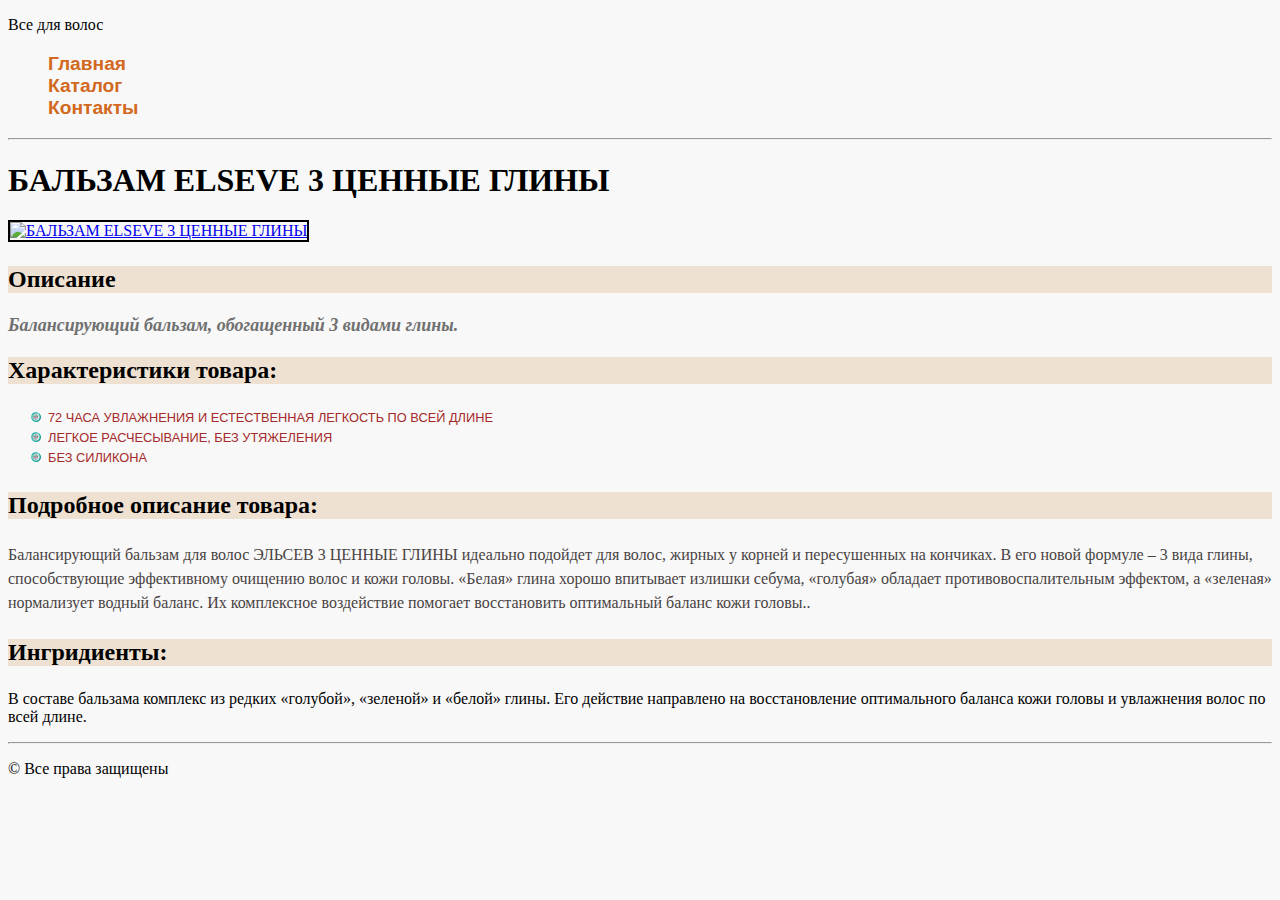
==== HTML5/1/products/balsam.html @ 2012cb5a "Add styles" ====
<!DOCTYPE html>
<html lang="en">
<head>
    <meta charset="UTF-8">
    <title>Описание товара</title>
    <link rel="stylesheet" href="../style.css">
</head>
<body>

    <p>Все для волос</p>
    <ul class="menu">
        <li><a href="../index.html">Главная</a></li>
        <li><a href="../catalog.html">Каталог</a></li>
        <li><a href="../contacts.html">Контакты</a></li>
    </ul>
    <hr>

    <div class="products">

        <h1>БАЛЬЗАМ ELSEVE 3 ЦЕННЫЕ ГЛИНЫ</h1>

        <a href="../images/balsam.jpg" target="_blank">
            <img src="../images/balsam.jpg" alt="БАЛЬЗАМ ELSEVE 3 ЦЕННЫЕ ГЛИНЫ" width="400">
        </a>

        <h3>Описание</h3>
        <p id="description">Балансирующий бальзам, обогащенный 3 видами глины.</p>

        <h3>Характеристики товара:</h3>
        <ul id="properties">
            <li>72 часа увлажнения и естественная легкость по всей длине</li>
            <li>Легкое расчесывание, без утяжеления</li>
            <li>Без силикона</li>
        </ul>

        <h3>Подробное описание товара:</h3>
        <p  id="description_full">Балансирующий бальзам для волос ЭЛЬСЕВ 3 ЦЕННЫЕ ГЛИНЫ идеально подойдет для волос,
            жирных у корней и пересушенных на кончиках. В его новой формуле – 3 вида глины,
            способствующие эффективному очищению волос и кожи головы. «Белая» глина хорошо
            впитывает излишки себума, «голубая» обладает противовоспалительным эффектом,
            а «зеленая» нормализует водный баланс. Их комплексное воздействие помогает восстановить
            оптимальный баланс кожи головы..
        </p>

        <h3>Ингридиенты:</h3>
        <p>В составе бальзама комплекс из редких «голубой», «зеленой» и «белой» глины. Его действие
            направлено на восстановление оптимального баланса кожи головы и увлажнения волос по всей длине.
        </p>

    </div>

    <hr>
    <p>&copy; Все права защищены</p>

</body>
</html>
---- HTML5/1/style.css ----
body {
    background: #f8f8f8;
}

img {
    border-style: solid;
    border-color: black;
    border-width: 2px;
}

.menu {
    list-style-type: none;
    font-family: sans-serif;
    font-size: 1.2em;
    font-weight: bold;
}

.menu a {
    text-decoration: none;
    color: chocolate;
}

.products h3{
    color: #000;
    background: #eee1d1;
    font-size: 1.5em;
    font-weight: bold;
}

.products #description {
    color: #707070;
    font-size: 18px;
    font-style: italic;
    line-height: 16px;
    font-weight: bold;
}

#description_full {
    color: #484343;
    font-size: 16px;
    line-height: 24px;
    font-weight: 400;
    text-align: left;
}

#properties {
    color: brown;
    font-family: Arial;
    font-size: 0.8em;
    text-transform: uppercase;
    line-height: 20px;
    list-style-image: url("images/marker.png");
}

.contact {
    width: 30em;
    height: 20px;
    font-size: 20px;
    background: #eee1d1;
}
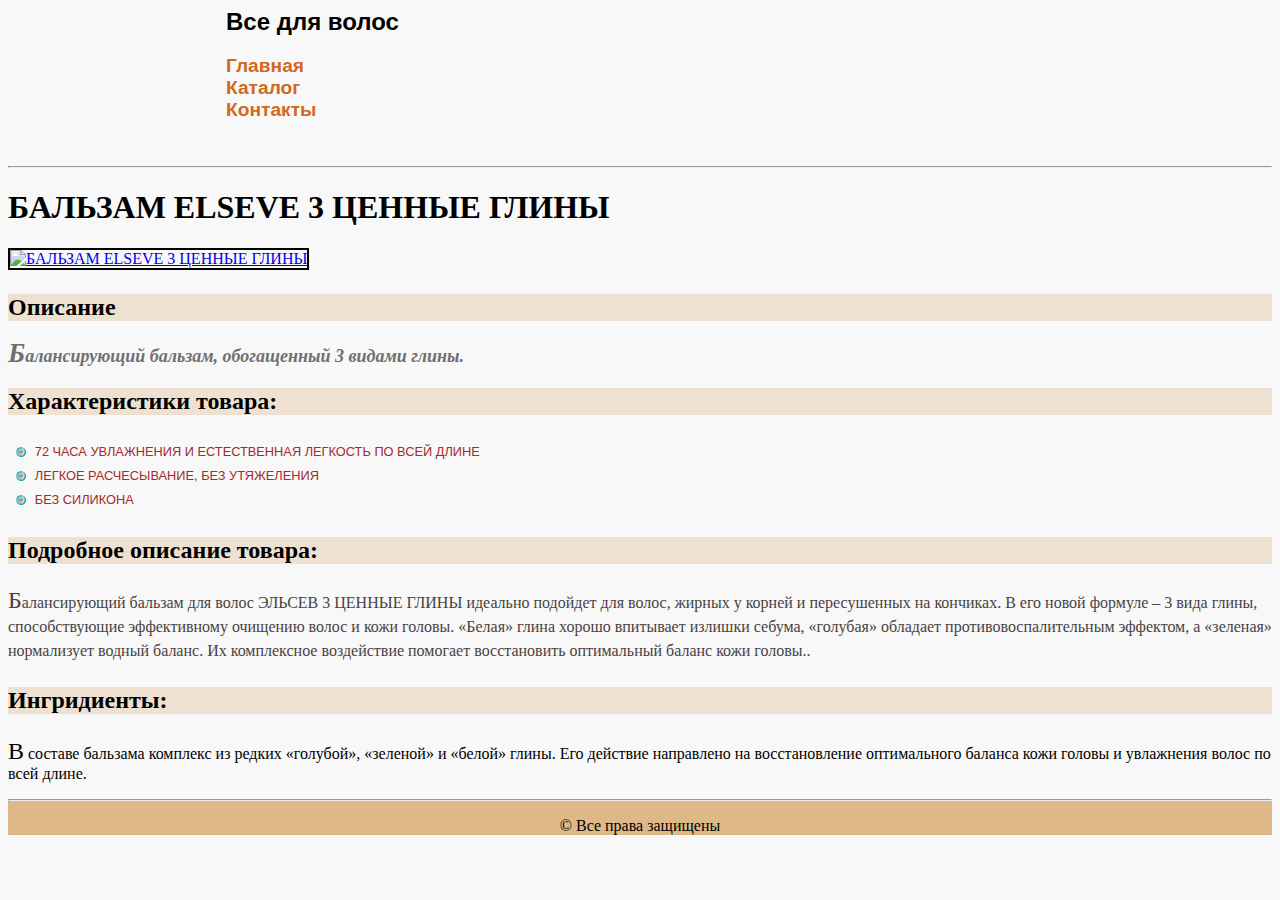
==== commit df415c76: "Add styles for img" ====
--- a/HTML5/1/products/balsam.html
+++ b/HTML5/1/products/balsam.html
@@ -7,31 +7,56 @@
 </head>
 <body>
 
-    <p>Все для волос</p>
-    <ul class="menu">
-        <li><a href="../index.html">Главная</a></li>
-        <li><a href="../catalog.html">Каталог</a></li>
-        <li><a href="../contacts.html">Контакты</a></li>
-    </ul>
-    <hr>
+    <div class="header">
+
+        <div class="header-menu">
+            <div class="name-site">Все для волос</div>
+
+            <ul class="menu">
+                <li><a href="../index.html">Главная</a></li>
+                <li><a href="../catalog.html">Каталог</a></li>
+                <li><a href="../contacts.html">Контакты</a></li>
+            </ul>
+        </div>
+
+        <hr>
+
+    </div>
 
     <div class="products">
 
         <h1>БАЛЬЗАМ ELSEVE 3 ЦЕННЫЕ ГЛИНЫ</h1>
 
         <a href="../images/balsam.jpg" target="_blank">
-            <img src="../images/balsam.jpg" alt="БАЛЬЗАМ ELSEVE 3 ЦЕННЫЕ ГЛИНЫ" width="400">
+            <img src="../images/balsam.jpg" alt="БАЛЬЗАМ ELSEVE 3 ЦЕННЫЕ ГЛИНЫ">
         </a>
 
         <h3>Описание</h3>
         <p id="description">Балансирующий бальзам, обогащенный 3 видами глины.</p>
 
         <h3>Характеристики товара:</h3>
+        <table class="properties">
+            <tr>
+                <td class="marker"></td>
+                <td>72 часа увлажнения и естественная легкость по всей длине</td>
+            </tr>
+            <tr>
+                <td class="marker"></td>
+                <td>Легкое расчесывание, без утяжеления</td>
+            </tr>
+            <tr>
+                <td class="marker"></td>
+                <td>Без силикона</td>
+            </tr>
+        </table>
+
+<!--
         <ul id="properties">
             <li>72 часа увлажнения и естественная легкость по всей длине</li>
             <li>Легкое расчесывание, без утяжеления</li>
             <li>Без силикона</li>
         </ul>
+-->
 
         <h3>Подробное описание товара:</h3>
         <p  id="description_full">Балансирующий бальзам для волос ЭЛЬСЕВ 3 ЦЕННЫЕ ГЛИНЫ идеально подойдет для волос,
@@ -49,8 +74,10 @@
 
     </div>
 
-    <hr>
-    <p>&copy; Все права защищены</p>
+    <div class="footer">
+        <hr>
+        <p>&copy; Все права защищены</p>
+    </div>
 
 </body>
 </html>--- a/HTML5/1/style.css
+++ b/HTML5/1/style.css
@@ -8,16 +8,40 @@
     border-width: 2px;
 }
 
+.header {
+    font-family: sans-serif;
+    font-weight: bold;
+}
+
+.name-site {
+    font-size: 1.5em;
+}
+
 .menu {
     list-style-type: none;
-    font-family: sans-serif;
     font-size: 1.2em;
-    font-weight: bold;
+}
+
+.header-menu {
+    height: 150px;
+}
+
+.header-menu:before {
+    content: " ";
+    float: left;
+    background: url(images/logo.png);
+    height: 120px;
+    width: 198px;
+    margin: 10px;
 }
 
 .menu a {
     text-decoration: none;
     color: chocolate;
+}
+
+.menu a:hover {
+    color: coral;
 }
 
 .products h3{
@@ -35,6 +59,18 @@
     font-weight: bold;
 }
 
+.products img {
+    width: 400px;
+}
+
+.products img:hover {
+    border-color: transparent;
+}
+
+.products p:first-letter {
+    font-size: 1.5em;
+}
+
 #description_full {
     color: #484343;
     font-size: 16px;
@@ -43,9 +79,9 @@
     text-align: left;
 }
 
-#properties {
+.properties {
     color: brown;
-    font-family: Arial;
+    font-family: Arial, sans-serif;
     font-size: 0.8em;
     text-transform: uppercase;
     line-height: 20px;
@@ -56,5 +92,28 @@
     width: 30em;
     height: 20px;
     font-size: 20px;
+    text-transform: capitalize;
     background: #eee1d1;
+}
+
+.contact:focus[type="email"] {
+    color: #f8f8f8;
+    background: #a55933;
+}
+
+.marker {
+    background: url(images/marker.png);
+    width: 8px;
+    background-repeat: no-repeat;
+    background-position: center;
+    padding-right: 1em;
+}
+
+.footer {
+    background: burlywood;
+    text-align: center;
+}
+
+.catalog img{
+    width: 200px;
 }